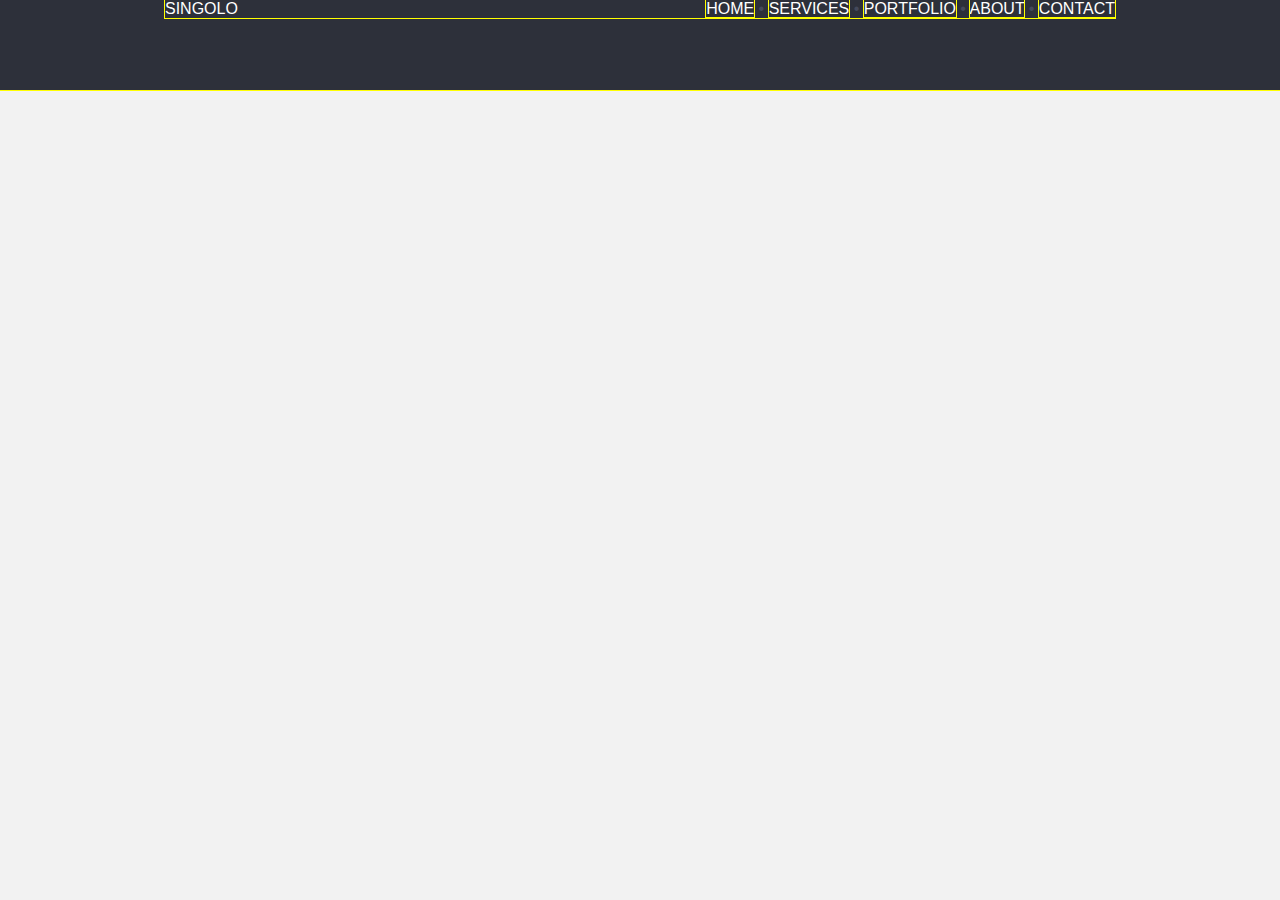
==== singolo/index.html @ f213aeed "21st March re making actual website" ====
<!DOCTYPE html>

<html>
<head>
    <title>Page Title</title>
    <link rel="stylesheet" href="styles.css" />
</head>

<body>


    <div class="header">
        <div class="navigation">
            SINGOLO
            <div class="links">
                <a href="#">HOME</a>
                &bull;
                <a href="#">SERVICES</a>
                &bull;
                <a href="#">PORTFOLIO</a>
                &bull;
                <a href="#">ABOUT</a>
                &bull;
                <a href="#">CONTACT</a>
            </div>
        </div>
    </div>    

</body>
</html>
---- singolo/styles.css ----
body {
    background-color: #f2f2f2;
    margin: 0;
    font-family: sans-serif;
}

* {
    outline: 1px solid yellow;
}

.header {
    background-color: #2d303a;
    height: 90px;
}

.navigation {
    width: 950px;
    margin-left: auto;
    margin-right: auto;
    color: white;
}

.links {
    float: right;
    color: #44495b;
}

.links a {
    color: white;
    text-decoration: none;
}
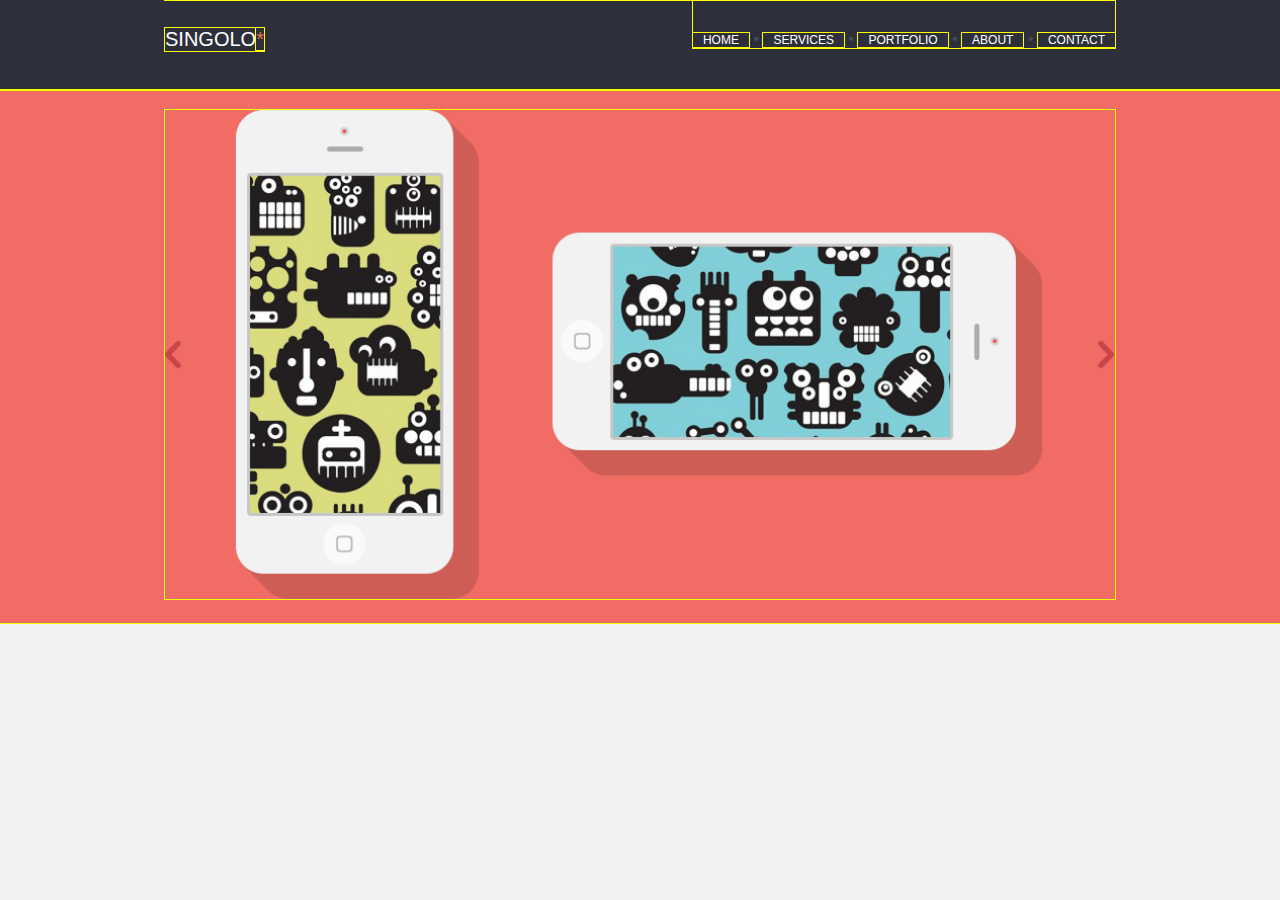
==== commit 8130f639: "Adding images, and style stuff" ====
--- a/singolo/index.html
+++ b/singolo/index.html
@@ -11,7 +11,9 @@
 
     <div class="header">
         <div class="navigation">
-            SINGOLO
+            <div class="logo">
+                SINGOLO<span class="salmon">*</span>
+            </div>
             <div class="links">
                 <a href="#">HOME</a>
                 &bull;
@@ -24,7 +26,11 @@
                 <a href="#">CONTACT</a>
             </div>
         </div>
-    </div>    
-
+     </div>
+    
+       <div class="banner">
+            <img src="images/singolo.png"/>
+        </div>
+       
 </body>
 </html>
--- a/singolo/styles.css
+++ b/singolo/styles.css
@@ -14,7 +14,7 @@
 }
 
 .navigation {
-    width: 950px;
+    max-width: 950px;
     margin-left: auto;
     margin-right: auto;
     color: white;
@@ -23,9 +23,50 @@
 .links {
     float: right;
     color: #44495b;
+    padding-top: 30px;
 }
 
 .links a {
     color: white;
     text-decoration: none;
-}+    font-size: .75em;
+    padding-left: 10px;
+    padding-right: 10px;
+}
+
+.salmon {
+    color: #f06c64;
+}
+
+.logo {
+    float: left;
+    margin-top: 28px;
+    font-size: 1.25em;
+}
+
+.banner {
+    background-color: #f06c64;
+    text-align: center;
+    padding-top: 20px;
+    padding-bottom: 20px;
+}
+
+.banner img {
+    width: 90%;
+    max-width: 950px;
+}
+
+@media screen and (max-width: 550px) {
+    
+    .links {
+   
+    padding-top: 8px;
+    float: left;
+    }
+}
+
+
+
+
+
+
